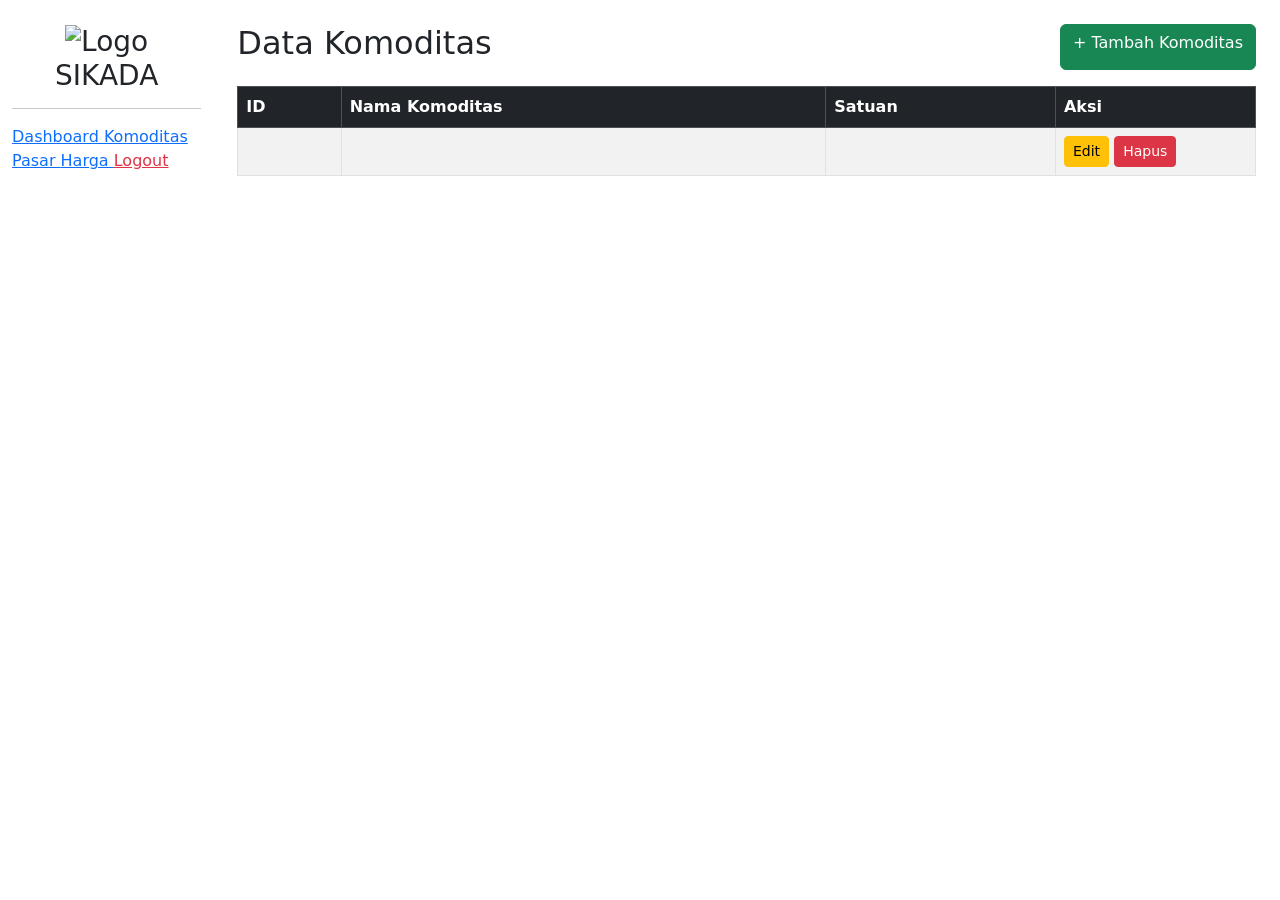
==== src/main/resources/templates/admin/komoditas.html @ e210efe4 "Proyek SIKADA Kab.Bangka Selatan" ====
<!DOCTYPE html>
<html xmlns:th="http://www.thymeleaf.org">

<head>

    <title>Data Komoditas</title>

    <link href="https://cdn.jsdelivr.net/npm/bootstrap@5.3.3/dist/css/bootstrap.min.css"
          rel="stylesheet">

    <link rel="stylesheet"
          th:href="@{/css/admin.css}">
</head>
<body>

<div class="container-fluid">

    <div class="row">

        <!-- Sidebar -->
        <div class="col-md-2 sidebar">

            <h3 class="mt-4 text-center white-text">
                <img src="/img/logo.png" alt="Logo" class="logo">
                SIKADA
            </h3>

            <hr>

            <a href="/admin/dashboard" class="menu-link white-text">
                Dashboard
            </a>

            <a href="/admin/komoditas" class="menu-link white-text">
                Komoditas
            </a>

            <a href="/admin/pasar" class="menu-link white-text">
                Pasar
            </a>

            <a href="/admin/harga" class="menu-link white-text">
                Harga
            </a>

            <a href="/admin/logout"
                onclick="return confirm('Apakah Anda yakin ingin logout?')"
               class="menu-link text-danger">
                Logout
            </a>

        </div>

        <!-- Content -->
        <div class="col-md-10 content">

            <div class="container mt-4">

                <div class="card-body">

                    <div class="d-flex justify-content-between mb-3">

                        <h2 class="white-text">Data Komoditas</h2>

                        <a href="/admin/komoditas/tambah"
                            class="btn btn-success">

                            + Tambah Komoditas

                        </a>

                    </div>

                        <table class="table table-bordered table-striped">

                        <thead class="table-dark">

                            <tr>
                            <th>ID</th>
                            <th>Nama Komoditas</th>
                            <th>Satuan</th>
                            <th width="200">Aksi</th>
                            </tr>

                        </thead>

                        <tbody>

                            <tr th:each="k : ${komoditasList}">

                            <td th:text="${k.id}"></td>

                            <td th:text="${k.namaKomoditas}"></td>

                            <td th:text="${k.satuan}"></td>

                            <td>

                                <a th:href="@{/admin/komoditas/edit/{id}(id=${k.id})}"
                                 class="btn btn-warning btn-sm">

                                 Edit

                                </a>

                                <a th:href="@{/admin/komoditas/hapus/{id}(id=${k.id})}"
                                class="btn btn-danger btn-sm"
                                onclick="return confirm('Yakin hapus data?')">

                                Hapus

                                </a>

                                </td>

                            </tr>

                        </tbody>

                    </table>
                
                </div>
            
            </div>
        
        </div> 

    </div>

</div>

</body>
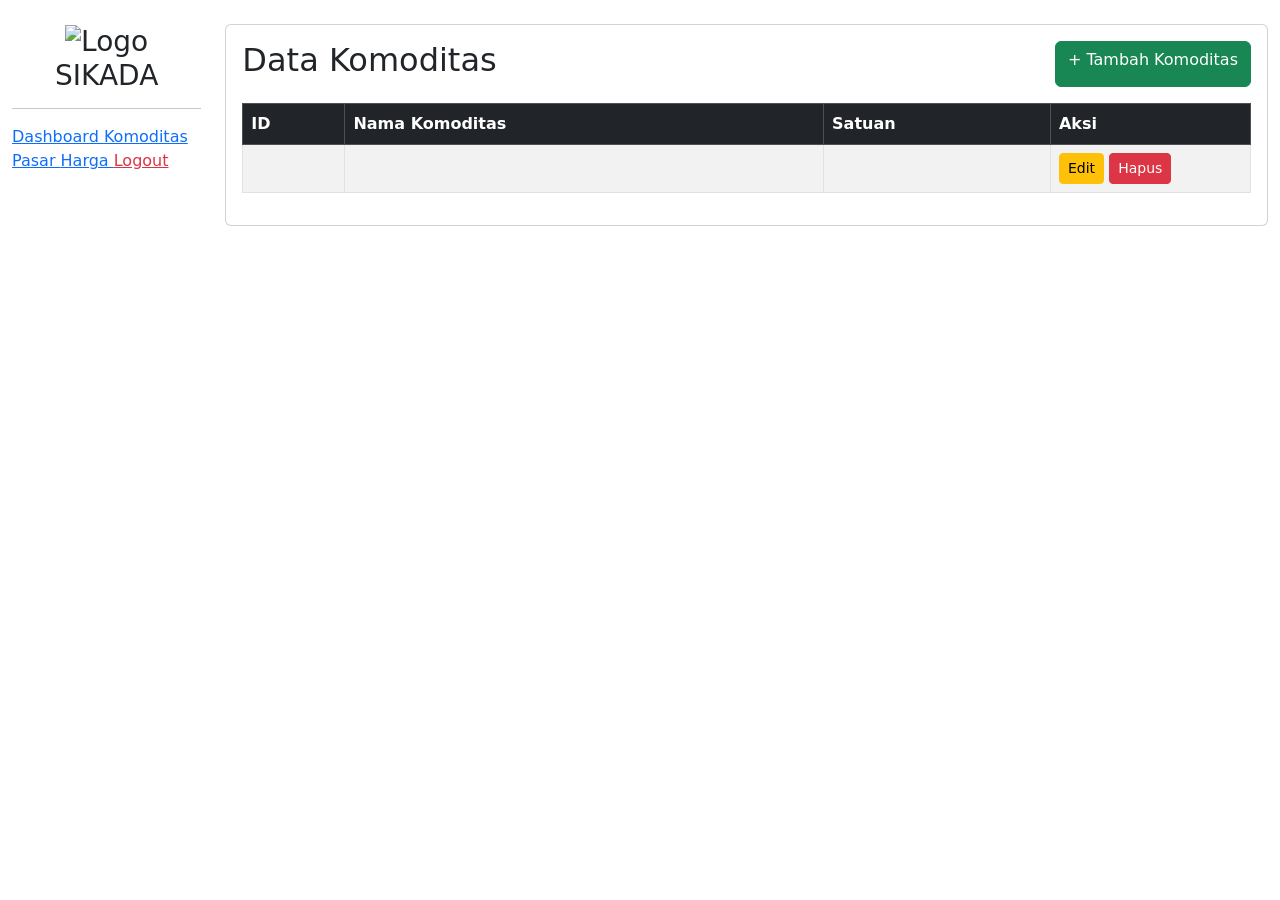
==== commit 48196ef2: "update tampilan card dashboard dan komoditas" ====
--- a/src/main/resources/templates/admin/komoditas.html
+++ b/src/main/resources/templates/admin/komoditas.html
@@ -54,13 +54,13 @@
         <!-- Content -->
         <div class="col-md-10 content">
 
-            <div class="container mt-4">
+            <div class="card mt-4">
 
                 <div class="card-body">
 
                     <div class="d-flex justify-content-between mb-3">
 
-                        <h2 class="white-text">Data Komoditas</h2>
+                        <h2>Data Komoditas</h2>
 
                         <a href="/admin/komoditas/tambah"
                             class="btn btn-success">
